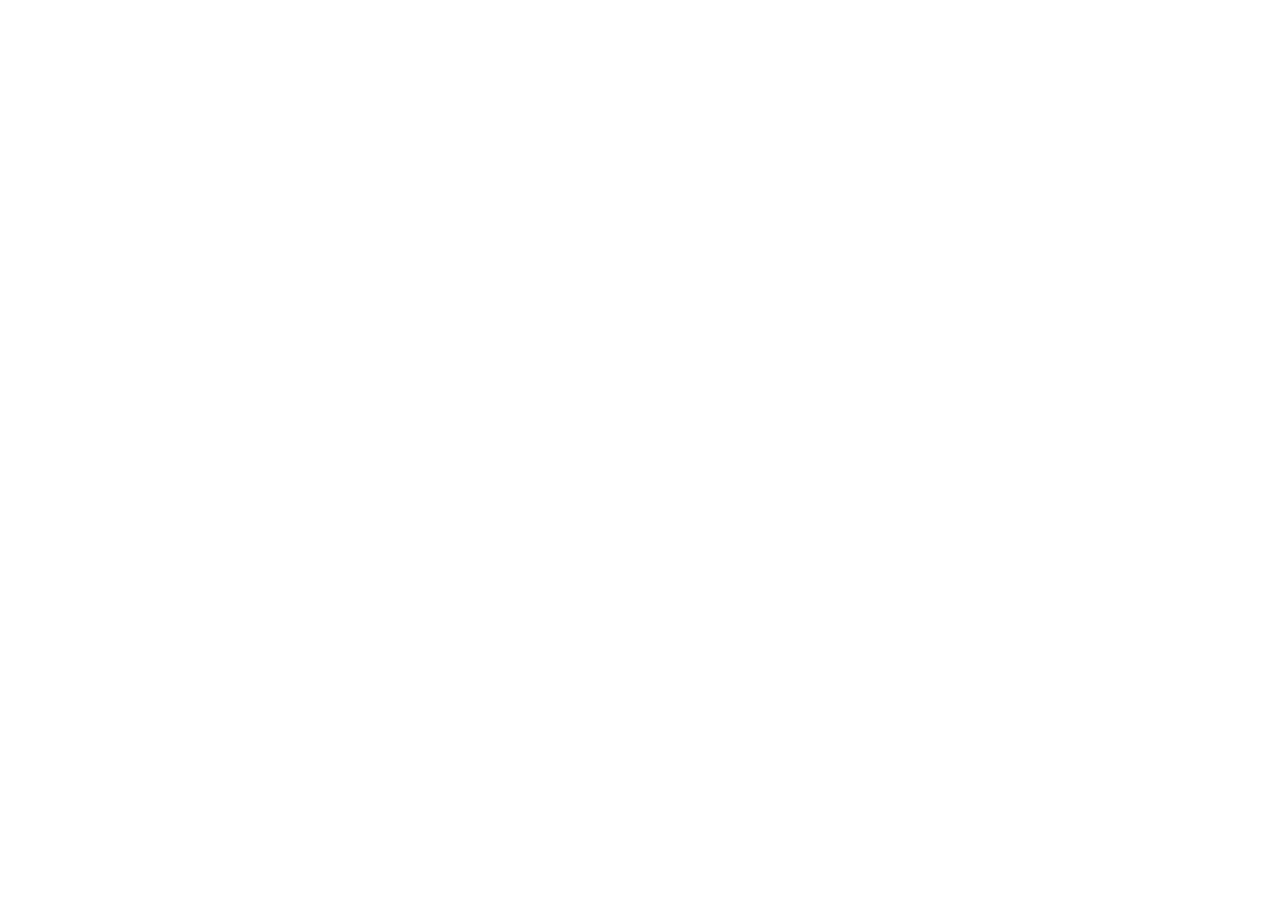
==== index.html @ be17e304 "Update index.html" ====
<!DOCTYPE html>
<html lang="en">
    <head>
        <meta charset="utf-8">
        <meta name="viewport" content="width=device-width, initial-scale=0.1, maximum-scale=2.0" />
        <link rel="stylesheet" href="styles.css">
        <script src="https://unpkg.com/react@18/umd/react.development.js" crossorigin></script>
        <script src="https://unpkg.com/react-dom@18/umd/react-dom.development.js" crossorigin></script>
        <script src="https://unpkg.com/babel-standalone@6/babel.min.js"></script>
        <script type="text/babel" src="RandomQuotes.js"></script>
        <title>Random Quotes</title>
        <link type="image/x-icon" href="https://www.dailyartmagazine.com/wp-content/uploads/2022/01/Cole_Thomas_The_Course_of_Empire_Destruction_1836-1024x635.jpeg">
    </head>
    <body>
        <main>
            <div class="background"></div>
            <div id="quote-box" class="center"></div>
        </main>
    </body>
</html>
---- styles.css ----
@keyframes backgroundAnimation{
    from{
        background-position: 0 0;
    }
    to{
        background-position: 0 -10000px;
    }
}

body{
    overflow: hidden;
    height: 100%;
    width: 100%;
    margin: 0;
    padding: 0;
}

.background{
    width: 100%;
    height: 100%;
    position: absolute;
    top: 0;
    left: 0;
    background-image: url(https://www.publicdomainpictures.net/pictures/330000/velka/image-1586716592K15.jpg);
    background-repeat: repeat;
    background-position: 0 0;
    background-size: 100% auto;
    animation: backgroundAnimation 500s linear infinite;
}

.center{
    position: absolute;
    top: 50%;
    width: 100%;
    transform: translate(0, -50%); 
}
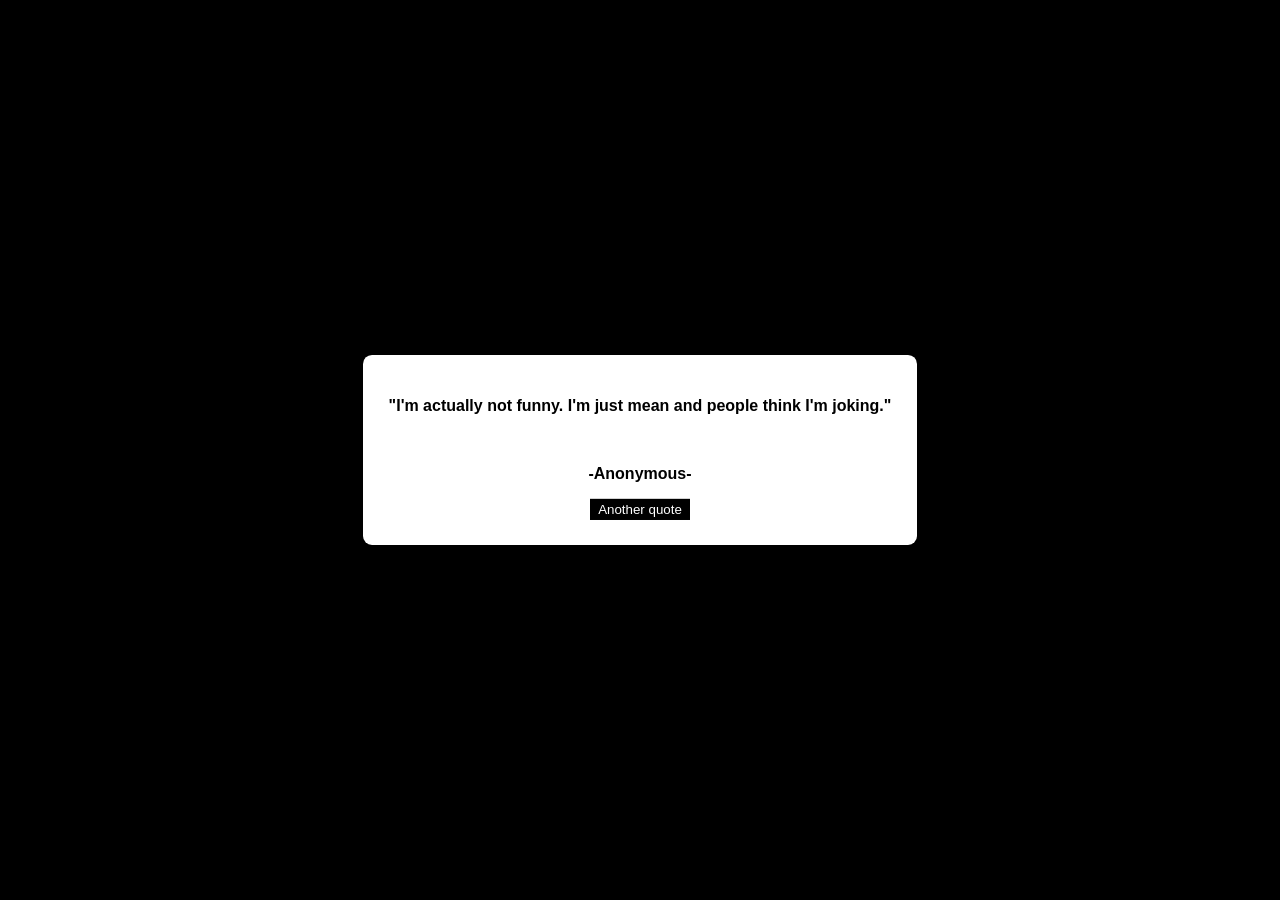
==== commit 987ab18b: "Solved bug" ====
--- a/index.html
+++ b/index.html
@@ -1,20 +1 @@
-<!DOCTYPE html>
-<html lang="en">
-    <head>
-        <meta charset="utf-8">
-        <meta name="viewport" content="width=device-width, initial-scale=0.1, maximum-scale=2.0" />
-        <link rel="stylesheet" href="styles.css">
-        <script src="https://unpkg.com/react@18/umd/react.development.js" crossorigin></script>
-        <script src="https://unpkg.com/react-dom@18/umd/react-dom.development.js" crossorigin></script>
-        <script src="https://unpkg.com/babel-standalone@6/babel.min.js"></script>
-        <script type="text/babel" src="RandomQuotes.js"></script>
-        <title>Random Quotes</title>
-        <link type="image/x-icon" href="https://www.dailyartmagazine.com/wp-content/uploads/2022/01/Cole_Thomas_The_Course_of_Empire_Destruction_1836-1024x635.jpeg">
-    </head>
-    <body>
-        <main>
-            <div class="background"></div>
-            <div id="quote-box" class="center"></div>
-        </main>
-    </body>
-</html>
+<!doctype html><html lang="en"><head><meta charset="utf-8"/><link rel="icon" href="https://www.publicdomainpictures.net/pictures/180000/velka/planet-earth-1467948406vpS.jpg"/><meta name="viewport" content="width=device-width,initial-scale=1"/><meta name="theme-color" content="#000000"/><meta name="description" content="Web site created using create-react-app"/><link rel="apple-touch-icon" href="/logo192.png"/><link rel="manifest" href="/manifest.json"/><title>RANDOMQUOTES</title><script defer="defer" src="/static/js/main.d0d36c11.js"></script><link href="/static/css/main.b6c71c48.css" rel="stylesheet"></head><body class="background"><noscript>You need to enable JavaScript to run this app.</noscript><div id="root"></div></body></html>
--- a/static/css/main.b6c71c48.css
+++ b/static/css/main.b6c71c48.css
@@ -0,0 +1,2 @@
+body{-webkit-font-smoothing:antialiased;-moz-osx-font-smoothing:grayscale;font-family:-apple-system,BlinkMacSystemFont,Segoe UI,Roboto,Oxygen,Ubuntu,Cantarell,Fira Sans,Droid Sans,Helvetica Neue,sans-serif}code{font-family:source-code-pro,Menlo,Monaco,Consolas,Courier New,monospace}html{background-color:#000}.mainContainer{border-radius:9px;margin:0 auto;padding:2%;text-align:center}.Arrow,.mainContainer{background-color:#fff;left:50%;position:absolute;top:50%;transform:translate(-50%,-50%)}@keyframes backgroundAnimation{0%{background-position:0 0}to{background-position:0 -10000px}}body{margin:0;overflow:hidden;padding:0}.background,body{height:100%;width:100%}.background{animation:backgroundAnimation 500s linear infinite;background-image:url(https://www.publicdomainpictures.net/pictures/330000/velka/image-1586716592K15.jpg);background-position:0 0;background-repeat:repeat;background-size:100% auto;left:0;position:absolute;top:0}p{font-weight:700;white-space:pre-line}button{background-color:#000;border-color:#000;border-style:solid;color:#fff}
+/*# sourceMappingURL=main.b6c71c48.css.map*/
